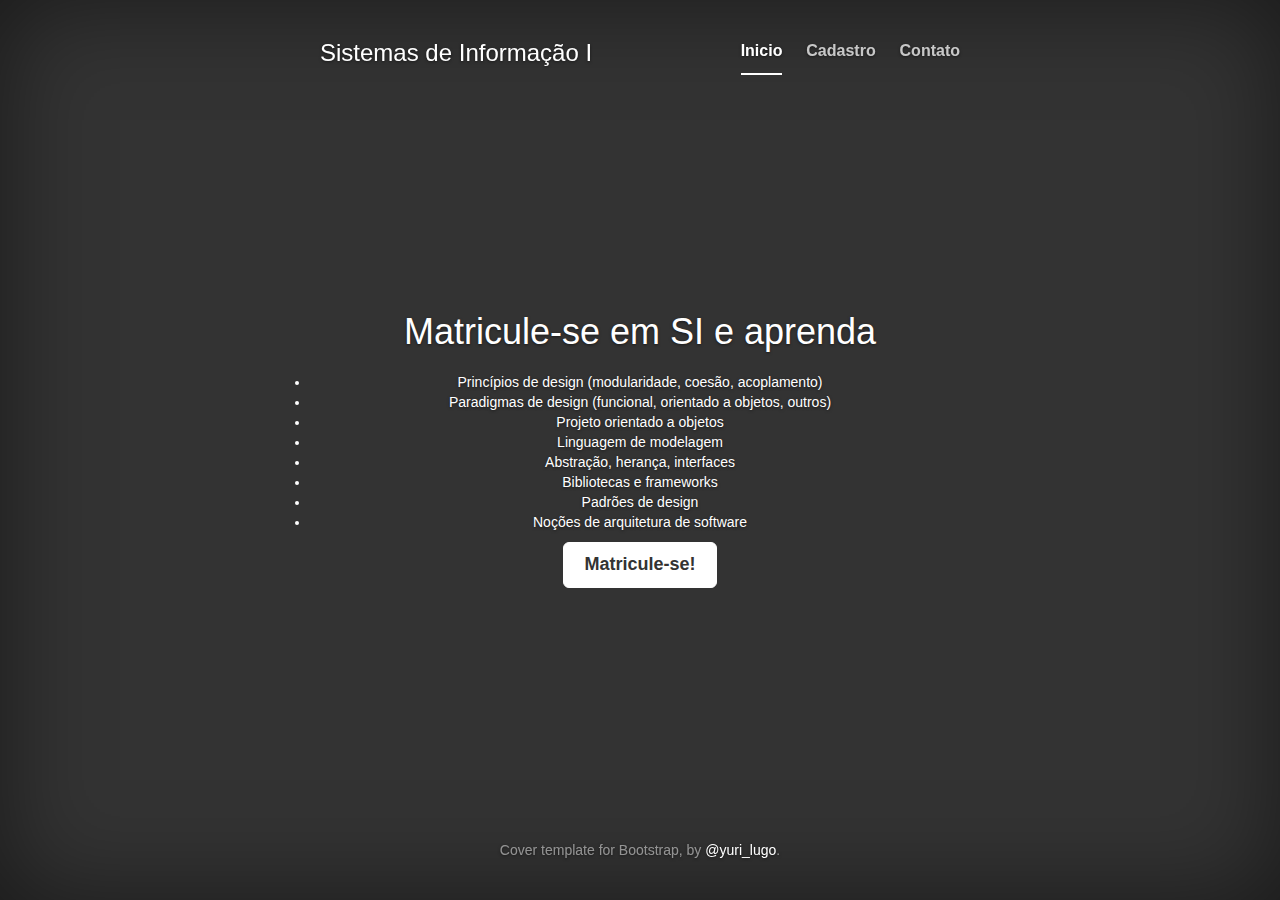
==== estatica-bootstrap/index.html @ 240c6e86 "Commit do lab1 completo" ====
<!DOCTYPE html>
<html lang="en">
  <head>
    <meta charset="utf-8">
    <meta http-equiv="X-UA-Compatible" content="IE=edge">
    <meta name="viewport" content="width=device-width, initial-scale=1">
    <meta name="description" content="">
    <meta name="author" content="">
    <link rel="shortcut icon" href="img/favicon.jpg">

    <title>Sistemas de Informação I</title>

    <!-- Bootstrap core CSS -->
    <link href="css/bootstrap.min.css" rel="stylesheet">

    <!-- Custom styles for this template -->
    <link href="css/cover.css" rel="stylesheet">

    <!-- Just for debugging purposes. Don't actually copy this line! -->
    <!--[if lt IE 9]><script src="../../assets/js/ie8-responsive-file-warning.js"></script><![endif]-->

    <!-- HTML5 shim and Respond.js IE8 support of HTML5 elements and media queries -->
    <!--[if lt IE 9]>
      <script src="https://oss.maxcdn.com/libs/html5shiv/3.7.0/html5shiv.js"></script>
      <script src="https://oss.maxcdn.com/libs/respond.js/1.4.2/respond.min.js"></script>
    <![endif]-->
  </head>

  <body>

    <div class="site-wrapper">

      <div class="site-wrapper-inner">

        <div class="cover-container">

          <div class="masthead clearfix">
            <div class="inner">
              <h3 class="masthead-brand">Sistemas de Informação I</h3>
              <ul class="nav masthead-nav">
                <li class="active"><a href="index.html">Inicio</a></li>
                <li><a href="secondpage.html">Cadastro</a></li>
                <li><a href="#">Contato</a></li>
              </ul>
            </div>
          </div>

          <div class="inner cover">
            <h1 class="cover-heading">Matricule-se em SI e aprenda</h1>
            <p class="lead"><li>Princípios de design (modularidade, coesão, acoplamento)
                            <li>Paradigmas de design (funcional, orientado a objetos, outros)
                            <li>Projeto orientado a objetos
                            <li>Linguagem de modelagem
                            <li>Abstração, herança, interfaces
                            <li>Bibliotecas e frameworks
                            <li>Padrões de design
                            <li>Noções de arquitetura de software</li></p>
            <p class="lead">
              <a href="secondpage.html" class="btn btn-lg btn-default">Matricule-se!</a>
            </p>
          </div>

          <div class="mastfoot">
            <div class="inner">
              <p>Cover template for Bootstrap</a>, by <a href="https://twitter.com/yuri_lugo">@yuri_lugo</a>.</p>
            </div>
          </div>

        </div>

      </div>

    </div>

    <!-- Bootstrap core JavaScript
    ================================================== -->
    <!-- Placed at the end of the document so the pages load faster -->
    <script src="js/jquery.min.js"></script>
    <script src="js/bootstrap.min.js"></script>
    <script src="js/docs.min.js"></script>
  </body>
</html>
---- estatica-bootstrap/css/cover.css ----
/*
 * Globals
 */

/* Links */
a,
a:focus,
a:hover {
  color: #fff;
}

/* Custom default button */
.btn-default,
.btn-default:hover,
.btn-default:focus {
  color: #333;
  text-shadow: none; /* Prevent inheritence from `body` */
  background-color: #fff;
  border: 1px solid #fff;
}


/*
 * Base structure
 */

html,
body {
  height: 100%;
  background-color: #333;
}
body {
  color: #fff;
  text-align: center;
  text-shadow: 0 1px 3px rgba(0,0,0,.5);
  box-shadow: inset 0 0 100px rgba(0,0,0,.5);
}

/* Extra markup and styles for table-esque vertical and horizontal centering */
.site-wrapper {
  display: table;
  width: 100%;
  height: 100%; /* For at least Firefox */
  min-height: 100%;
}
.site-wrapper-inner {
  display: table-cell;
  vertical-align: top;
}
.cover-container {
  margin-right: auto;
  margin-left: auto;
}

/* Padding for spacing */
.inner {
  padding: 30px;
}


/*
 * Header
 */
.masthead-brand {
  margin-top: 10px;
  margin-bottom: 10px;
}

.masthead-nav > li {
  display: inline-block;
}
.masthead-nav > li + li {
  margin-left: 20px;
}
.masthead-nav > li > a {
  padding-right: 0;
  padding-left: 0;
  font-size: 16px;
  font-weight: bold;
  color: #fff; /* IE8 proofing */
  color: rgba(255,255,255,.75);
  border-bottom: 2px solid transparent;
}
.masthead-nav > li > a:hover,
.masthead-nav > li > a:focus {
  background-color: transparent;
  border-bottom-color: rgba(255,255,255,.25);
}
.masthead-nav > .active > a,
.masthead-nav > .active > a:hover,
.masthead-nav > .active > a:focus {
  color: #fff;
  border-bottom-color: #fff;
}

@media (min-width: 768px) {
  .masthead-brand {
    float: left;
  }
  .masthead-nav {
    float: right;
  }
}


/*
 * Cover
 */

.cover {
  padding: 0 20px;
}
.cover .btn-lg {
  padding: 10px 20px;
  font-weight: bold;
}


/*
 * Footer
 */

.mastfoot {
  color: #999; /* IE8 proofing */
  color: rgba(255,255,255,.5);
}


/*
 * Affix and center
 */

@media (min-width: 768px) {
  /* Pull out the header and footer */
  .masthead {
    position: fixed;
    top: 0;
  }
  .mastfoot {
    position: fixed;
    bottom: 0;
  }
  /* Start the vertical centering */
  .site-wrapper-inner {
    vertical-align: middle;
  }
  /* Handle the widths */
  .masthead,
  .mastfoot,
  .cover-container {
    width: 100%; /* Must be percentage or pixels for horizontal alignment */
  }
}

@media (min-width: 992px) {
  .masthead,
  .mastfoot,
  .cover-container {
    width: 700px;
  }
}
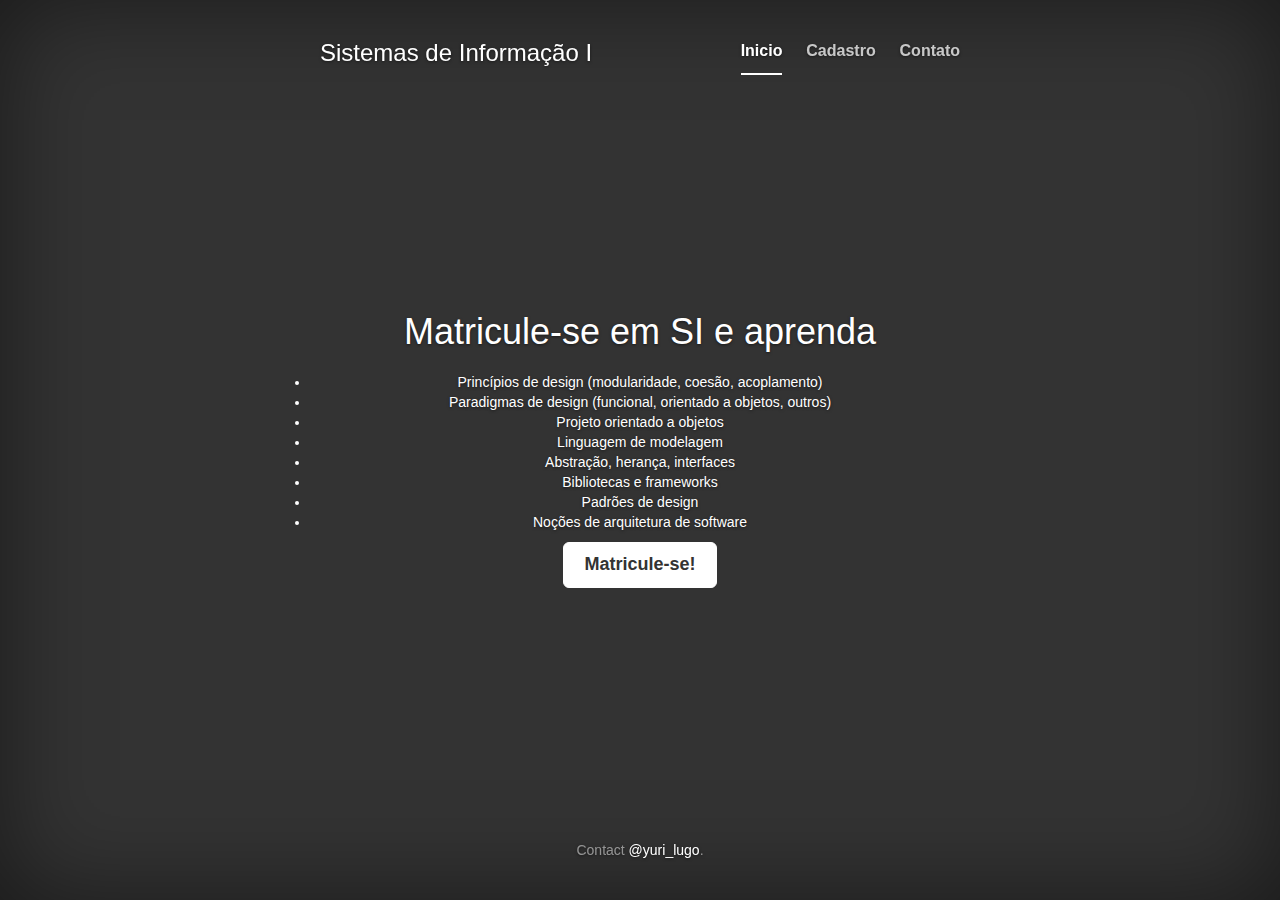
==== commit 80b08785: "Pequenas correções de layout" ====
--- a/estatica-bootstrap/index.html
+++ b/estatica-bootstrap/index.html
@@ -62,7 +62,7 @@
 
           <div class="mastfoot">
             <div class="inner">
-              <p>Cover template for Bootstrap</a>, by <a href="https://twitter.com/yuri_lugo">@yuri_lugo</a>.</p>
+              <p>Contact </a><a href="https://twitter.com/yuri_lugo">@yuri_lugo</a>.</p>
             </div>
           </div>
 
